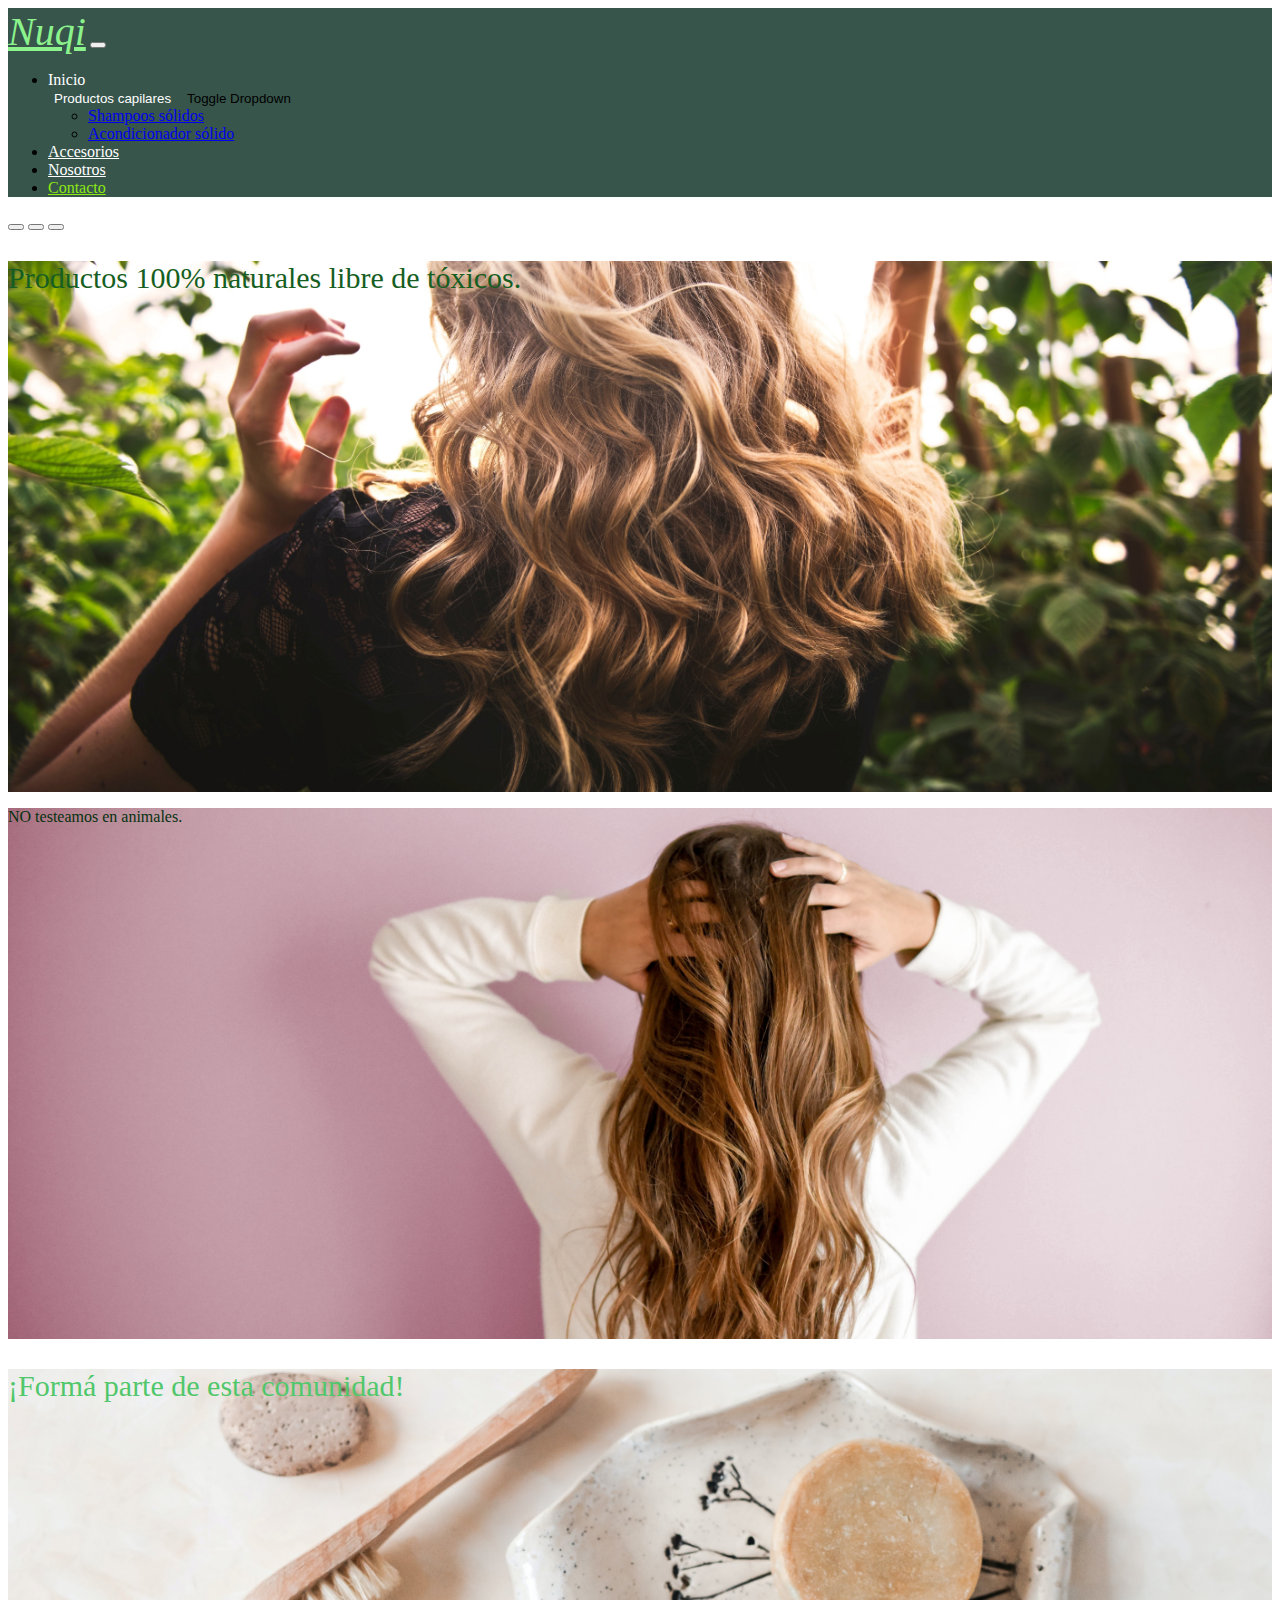
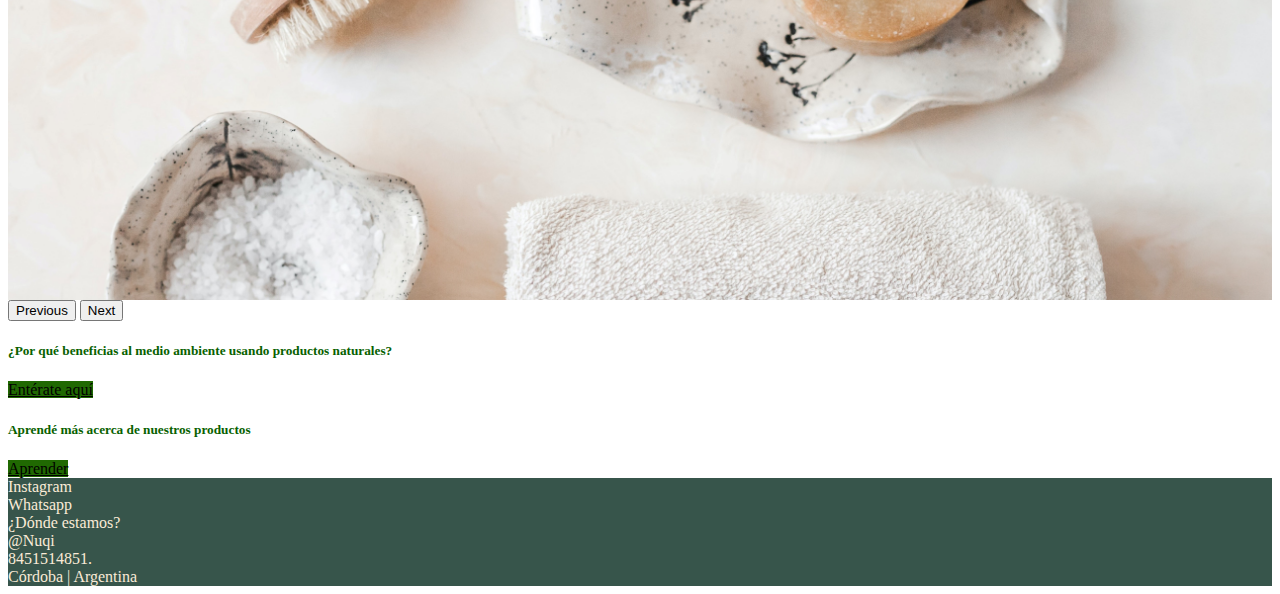
==== index.html @ 4cf6744e "agregue todo" ====
<!DOCTYPE html>
<html lang="es">
  <head>
    <meta name="descripci&oacute;n" content="Tienda de cosmetica natural" />
    <meta
      name="viewport"
      content="width=device-width, initial-scale=1>"
      <meta
      name="description"
      content="Productos y accesiorios capilares naturales"
    />
    <meta
      name="keywords"
      content="Acondicionador sólido, Shampoo sólido, Naturales, Ecológico, Cruelty Free, Biodegradable"
    />
    <meta
      name="description"
      content="NUQI productos capilares surge de la idea de aportar nuestro granito
       de arena al medio ambiente y la sociedad que nos rodea. Al medio ambiente desde
        nuestros productos 100% naturales y biodegradables. A la sociedad desde las donaciones,
         al Banco de Alimentos de Córdoba, de un porcentaje de la compra de los clientes. "
    />

    <!--Styles-->
    <link rel="preconnect" href="https://fonts.gstatic.com" />
    <link
      href="https://fonts.googleapis.com/css2?family=Montserrat:wght@400;500&display=swap"
      srel="stylesheet"
    />
    <title>NUQI</title>
    <link
      href="https://cdn.jsdelivr.net/npm/bootstrap@5.0.1/dist/css/bootstrap.min.css"
      rel="stylesheet"
      integrity="sha384-+0n0xVW2eSR5OomGNYDnhzAbDsOXxcvSN1TPprVMTNDbiYZCxYbOOl7+AMvyTG2x"
      crossorigin="anonymous"
    />
    <script
      src="https://cdn.jsdelivr.net/npm/bootstrap@5.0.1/dist/js/bootstrap.bundle.min.js"
      integrity="sha384-gtEjrD/SeCtmISkJkNUaaKMoLD0//ElJ19smozuHV6z3Iehds+3Ulb9Bn9Plx0x4"
      crossorigin="anonymous"
    ></script>
    <link rel="stylesheet" href="./css/style.css" />
  </head>
  <body>
    <div class="navbar navbar-expand-lg navbar__background--color">
      <div class="container">
        <a href="index.html" class="titulo">Nuqi</a>
        <button
          class="navbar-toggler"
          type="button"
          data-bs-toggle="collapse"
          data-bs-target="#miLista"
        >
          <span class="navbar-toggler-icon"></span>
        </button>
        <div class="collapse navbar-collapse justify-content-end" id="miLista">
          <ul class="navbar-nav nav__items">
            <li class="nav-item">
              <a href="index.html" class="nav__items--item-colorInicio"
                >Inicio</a
              >
            </li>
            <div class="btn-group">
              <button
                type="button"
                class="
                  btn btn-secondary
                  nav__items--item-color
                  navBoton__item--backgroundColor
                "
              >
                Productos capilares
              </button>
              <button
                type="button"
                class="
                  btn btn-secondary
                  dropdown-toggle dropdown-toggle-split
                  navBoton__item--backgroundColor
                "
                data-bs-toggle="dropdown"
                aria-expanded="false"
              >
                <span class="visually-hidden">Toggle Dropdown</span>
              </button>
              <ul class="dropdown-menu">
                <li>
                  <a class="dropdown-item" href="productosCapilares.html"
                    >Shampoos sólidos</a
                  >
                </li>
                <li>
                  <a class="dropdown-item" href="productosCapilares.html"
                    >Acondicionador sólido</a
                  >
                </li>
              </ul>
            </div>
            <li class="nav-item">
              <a href="Accesorios.html" class="nav-link nav__items--item-color"
                >Accesorios</a
              >
            </li>
            <li class="nav-item">
              <a href="nosotros.html" class="nav-link nav__items--item-color"
                >Nosotros</a
              >
            </li>
            <li class="nav-item">
              <a
                href="contacto.html"
                class="nav-link nav__items--item-colorContacto"
                >Contacto</a
              >
            </li>
          </ul>
        </div>
      </div>
    </div>
    <div
      id="carouselExampleCaptions"
      class="carousel slide"
      data-bs-ride="carousel"
    >
      <div class="carousel-indicators">
        <button
          type="button"
          data-bs-target="#carouselExampleCaptions"
          data-bs-slide-to="0"
          class="active"
          aria-current="true"
          aria-label="Slide 1"
        ></button>
        <button
          type="button"
          data-bs-target="#carouselExampleCaptions"
          data-bs-slide-to="1"
          aria-label="Slide 2"
        ></button>
        <button
          type="button"
          data-bs-target="#carouselExampleCaptions"
          data-bs-slide-to="2"
          aria-label="Slide 3"
        ></button>
      </div>
      <div class="carousel-inner">
        <div class="carousel-item active">
          <div class="carousel-caption d-none d-md-block carousel__text--color">
            <p>Productos 100% naturales libre de tóxicos.</p>
          </div>
        </div>
        <div class="carousel-item carousel__item--background-img2">
          <div
            class="carousel-caption d-none d-md-block carousel__text--color2"
          >
            <p>NO testeamos en animales.</p>
          </div>
        </div>
        <div class="carousel-item carousel__item--background-img3">
          <div
            class="carousel-caption d-none d-md-block carousel__text--color3"
          >
            <p>¡Formá parte de esta comunidad!</p>
          </div>
        </div>
      </div>
      <button
        class="carousel-control-prev"
        type="button"
        data-bs-target="#carouselExampleCaptions"
        data-bs-slide="prev"
      >
        <span class="carousel-control-prev-icon" aria-hidden="true"></span>
        <span class="visually-hidden">Previous</span>
      </button>
      <button
        class="carousel-control-next"
        type="button"
        data-bs-target="#carouselExampleCaptions"
        data-bs-slide="next"
      >
        <span class="carousel-control-next-icon" aria-hidden="true"></span>
        <span class="visually-hidden">Next</span>
      </button>
    </div>

    <div class="row">
      <div class="col-sm-6">
        <div class="card card__card--color-text">
          <div class="card-body">
            <h5 class="card-title">
              ¿Por qué beneficias al medio ambiente usando productos naturales?
            </h5>
            <a
              href="#"
              class="btn btn-secondary boton__card--backgroundcolor-text"
              >Entérate aquí</a
            >
          </div>
        </div>
      </div>
      <div class="col-sm-6">
        <div class="card card__card--color-text">
          <div class="card-body">
            <h5 class="card-title">Aprendé más acerca de nuestros productos</h5>
            <a
              href="#"
              class="btn btn-secondary boton__card--backgroundcolor-text"
              >Aprender</a
            >
          </div>
        </div>
      </div>
    </div>

    <footer class="footer__background--color">
      <div class="container">
        <div class="row text-center py-3">
          <div class="col-md-6 fw-light footer__text--color">
            <div>Instagram</div>
            <div>Whatsapp</div>
            <div>¿Dónde estamos?</div>
          </div>
          <div class="col-md-6 fw-light footer__text--color">
            <div>@Nuqi</div>
            <div>8451514851.</div>
            <div>Córdoba | Argentina</div>
          </div>
        </div>
      </div>
    </footer>
    <script
      src="https://code.jquery.com/jquery-3.5.1.slim.min.js"
      integrity="sha384-DfXdz2htPH0lsSSs5nCTpuj/zy4C+OGpamoFVy38MVBnE+IbbVYUew+OrCXaRkfj"
      crossorigin="anonymous"
    ></script>
    <script
      src="https://cdn.jsdelivr.net/npm/popper.js@1.16.0/dist/umd/popper.min.js"
      integrity="sha384-Q6E9RHvbIyZFJoft+2mJbHaEWldlvI9IOYy5n3zV9zzTtmI3UksdQRVvoxMfooAo"
      crossorigin="anonymous"
    ></script>
    <script
      src="https://stackpath.bootstrapcdn.com/bootstrap/4.5.0/js/bootstrap.min.js"
      integrity="sha384-OgVRvuATP1z7JjHLkuOU7Xw704+h835Lr+6QL9UvYjZE3Ipu6Tp75j7Bh/kR0JKI"
      crossorigin="anonymous"
    ></script>
  </body>
</html>
---- css/style.css ----
@charset "UTF-8";
.footer__background--color {
  background-color: #37554b;
}

.footer__text--color {
  color: antiquewhite;
}

.cardImg__nosotros--height {
  height: 400px;
  margin-top: 1%;
}

.cardTitle__text--colorAndStyle {
  font-size: 100%;
  font-style: oblique;
  text-decoration: underline;
  color: #328b32;
  font-weight: 600;
}

/*accesorios*/
.card__accesorios--styles {
  margin-top: 8%;
  margin-left: 30%;
  width: 70%;
}

.card__accesorios--styles2 {
  margin-right: 4%;
  margin-top: 8%;
  width: 70%;
}

.card__accesorios--styles3 {
  margin-right: 4%;
  margin-top: 8%;
  margin-left: 14%;
  width: 70%;
}

.card__title--style {
  font-weight: 600;
  font-size: 110%;
}

.card__text--style {
  font-size: 86%;
}

.card__col--size {
  height: 300px;
  margin-bottom: 5%;
}

.card__img--height {
  height: 162px;
}

.card__img--height2 {
  height: 163px;
}

/*contacto*/
.contactos__formulario--margin {
  margin: 5% 30% 10% 30%;
}

.contactos__contactos--styleText {
  font-size: 200%;
  font-style: oblique;
  color: #345701;
  font-weight: 600;
  margin-left: 8%;
  margin-top: 2%;
}

.contactos__titleLabel--styleText {
  font-weight: 600;
  font-size: 120%;
}

.contactos__boton--style {
  background-color: #37554b;
  border: unset;
  height: 35px;
  padding: 1%;
}

.contacto__btnLimpiar-style {
  background-color: #854a4a;
  color: white;
  padding: 1%;
}

/*productos capilares*/
.cards__card--margin {
  margin-top: 1%;
}

.card__tamaño--style {
  width: 450px;
  padding: 5%;
  margin: 0 0 0 30%;
}

.card__tamaño--style2 {
  width: 450px;
  padding: 5%;
  margin: 0 10% 0 0;
}

.card__title--font {
  font-weight: 800;
  color: #4d6a22;
}

.card__text--font {
  font-weight: 600;
}

/*INICIO*/
.carousel-item {
  background-image: url(/IMG/tim-mossholder-ArQIWcmOlA8-unsplash.jpg);
  background-position: center;
  background-size: cover;
  min-height: 59vh;
}

.carousel__item--background-img2 {
  background-image: url(/IMG/element5-digital-WCPg9ROZbM0-unsplash.jpg);
}

.carousel__item--background-img3 {
  background-image: url(/IMG/diana-akhmetianova-pBBxMUCgwuU-unsplash.jpg);
}

.carousel__text--color {
  color: #165e22;
  font-size: 30px;
}

.carousel__text--color3 {
  color: #51c76b;
  font-size: 30px;
}

.carousel__text--color2 {
  color: #06310f;
}

.titulo {
  color: #8cf38c;
  font-style: oblique;
  font-size: 40px;
  font-weight: 200;
}

.navbar__background--color {
  background-color: #37554b;
}

.nav__items {
  font-size: 100%;
  -webkit-box-align: center;
      -ms-flex-align: center;
          align-items: center;
}

.nav__items .nav__items--item-color {
  color: white;
}

.nav__items .nav__items--item-colorContacto {
  color: #8ce912;
}

.navBoton__item--backgroundColor {
  background-color: #37554b;
  border: unset;
}

.nav__items--item-colorInicio {
  color: white;
  text-decoration: none;
}

.card__card--color-text {
  color: #086100;
}

.boton__card--backgroundcolor-text {
  background-color: #206902;
  color: black;
}
/*# sourceMappingURL=style.css.map */
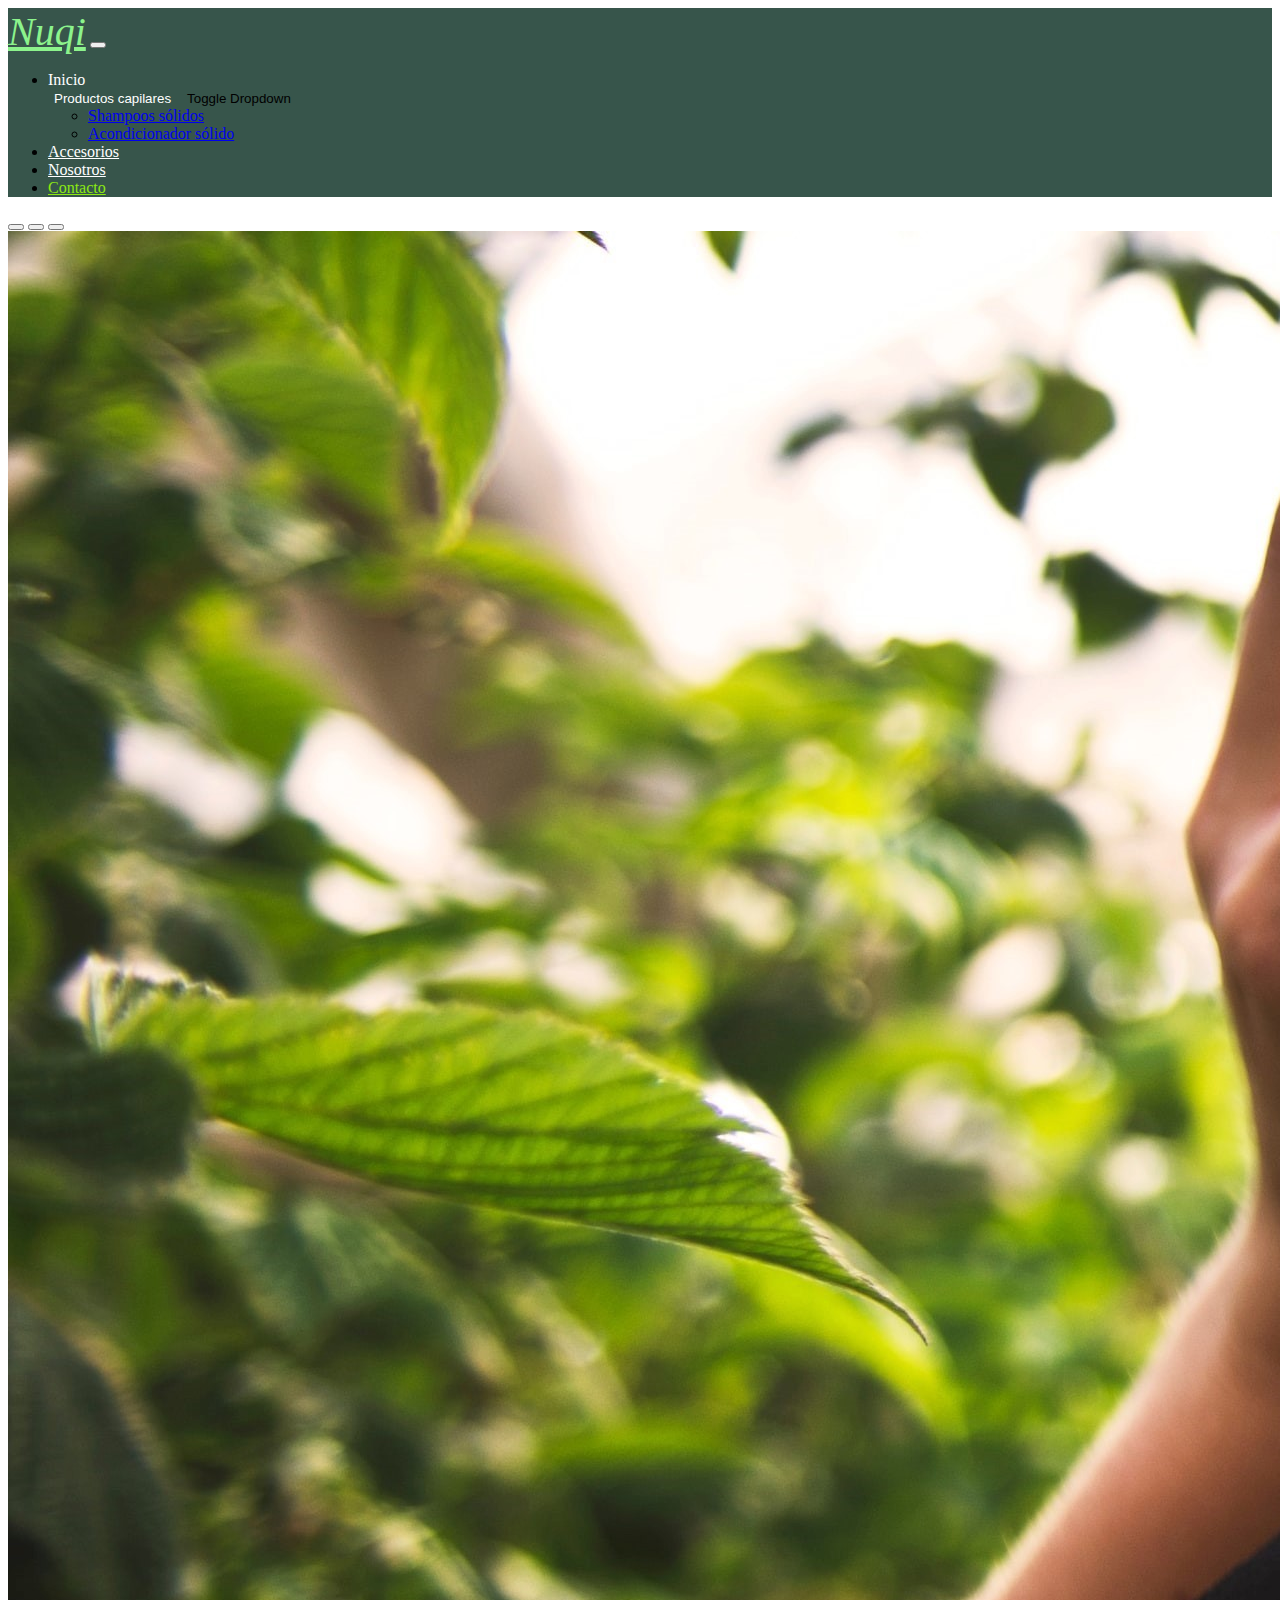
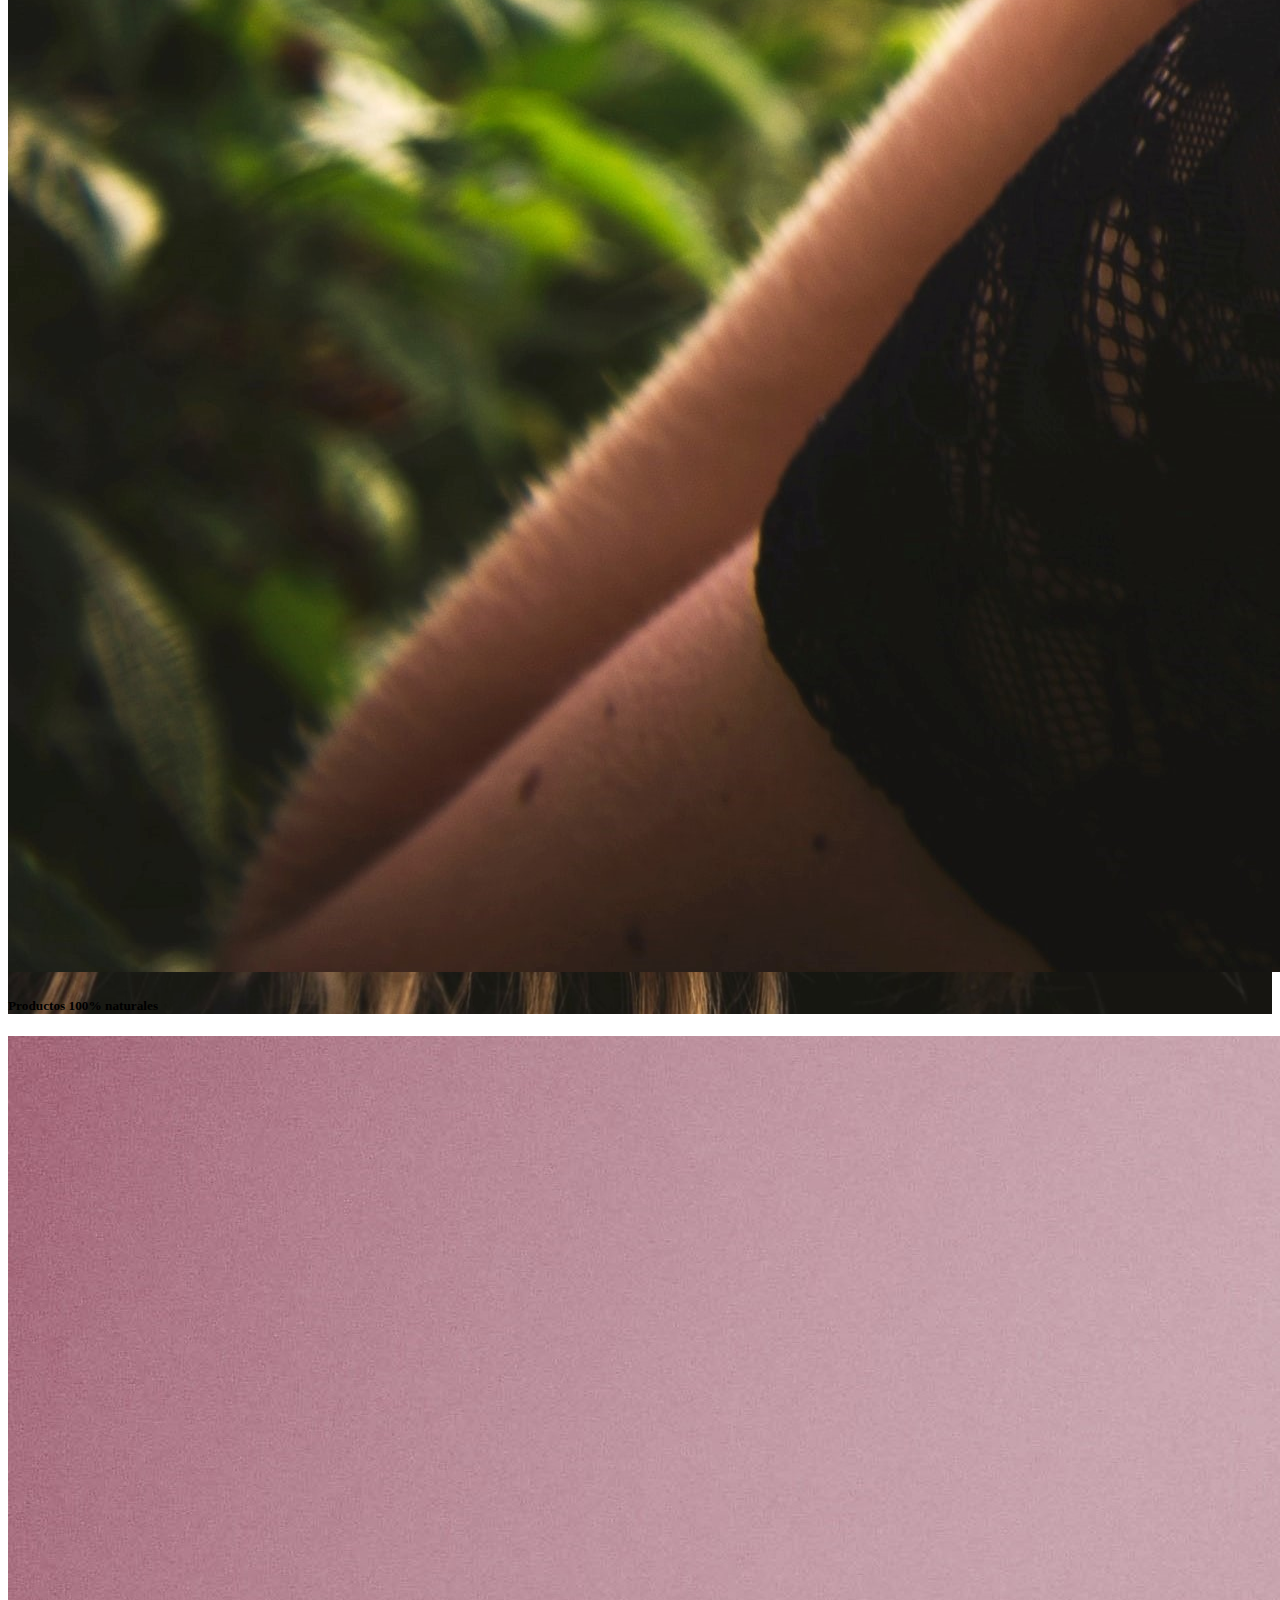
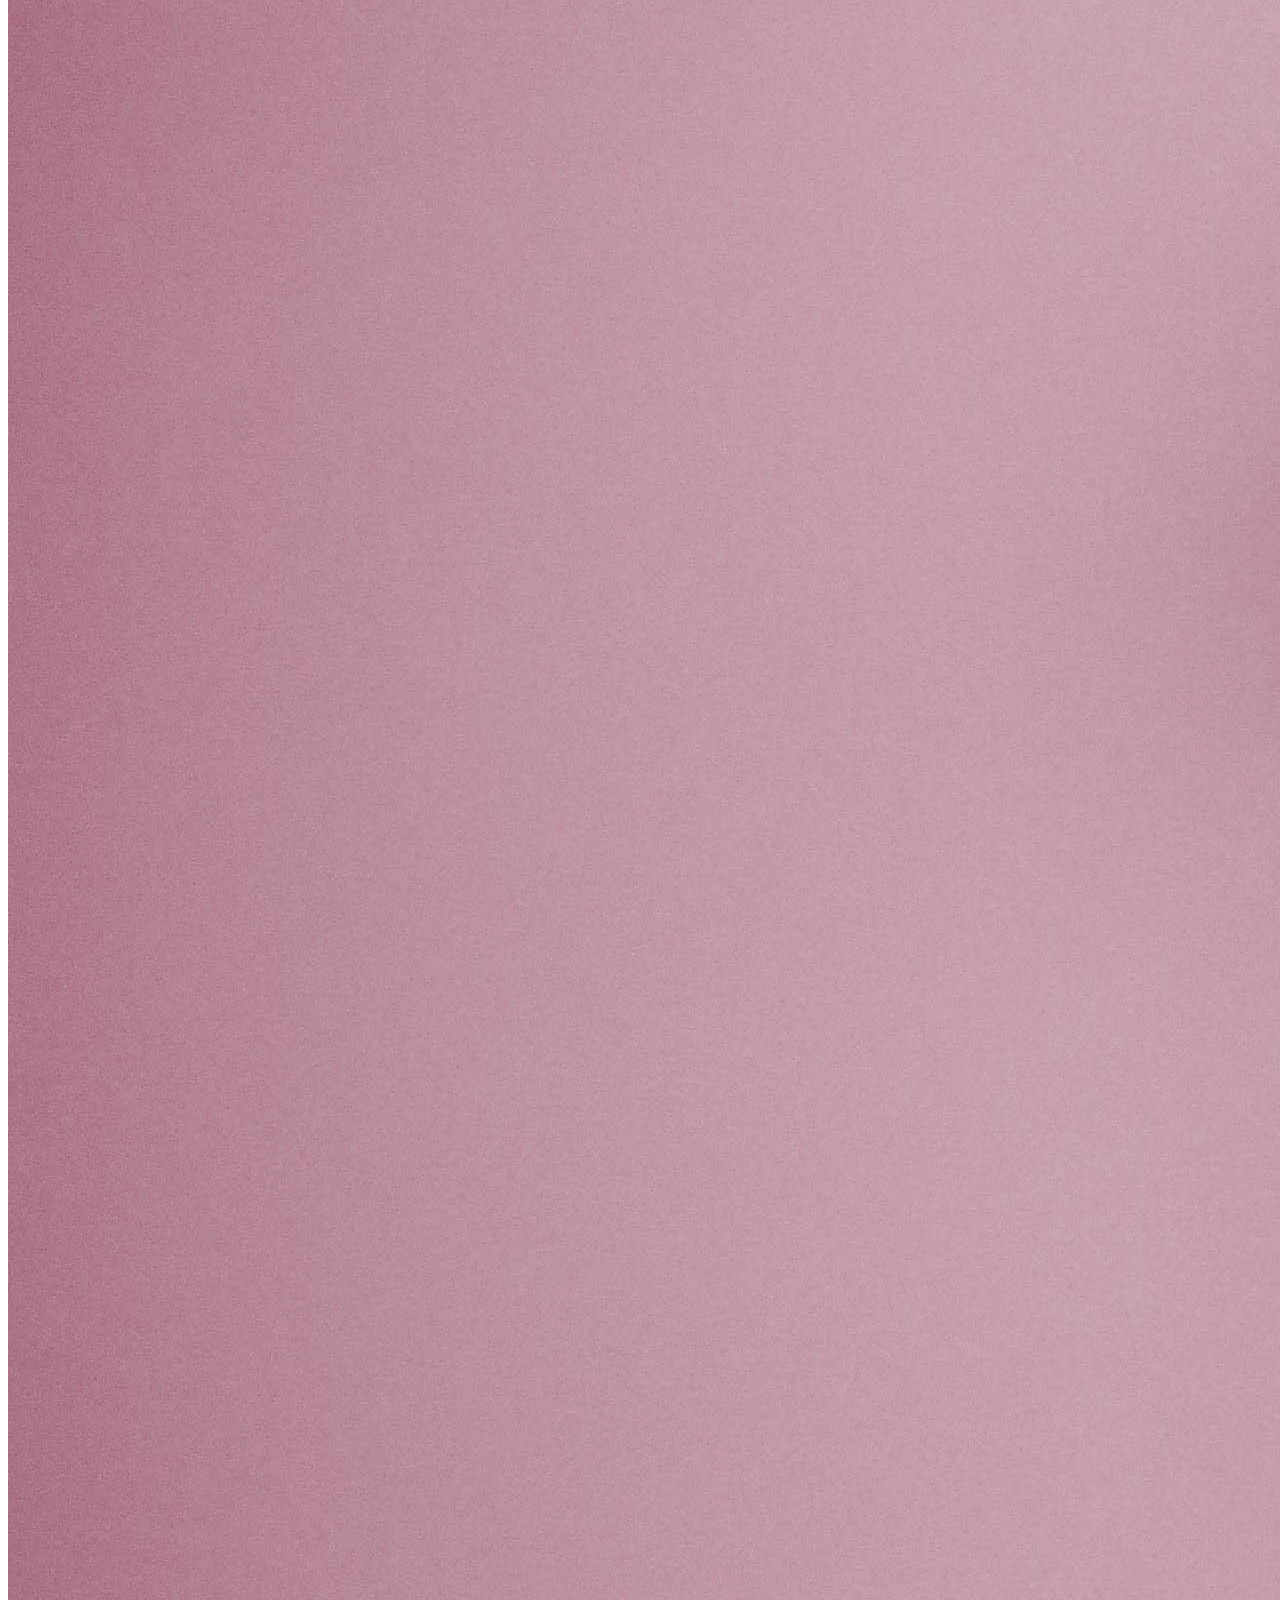
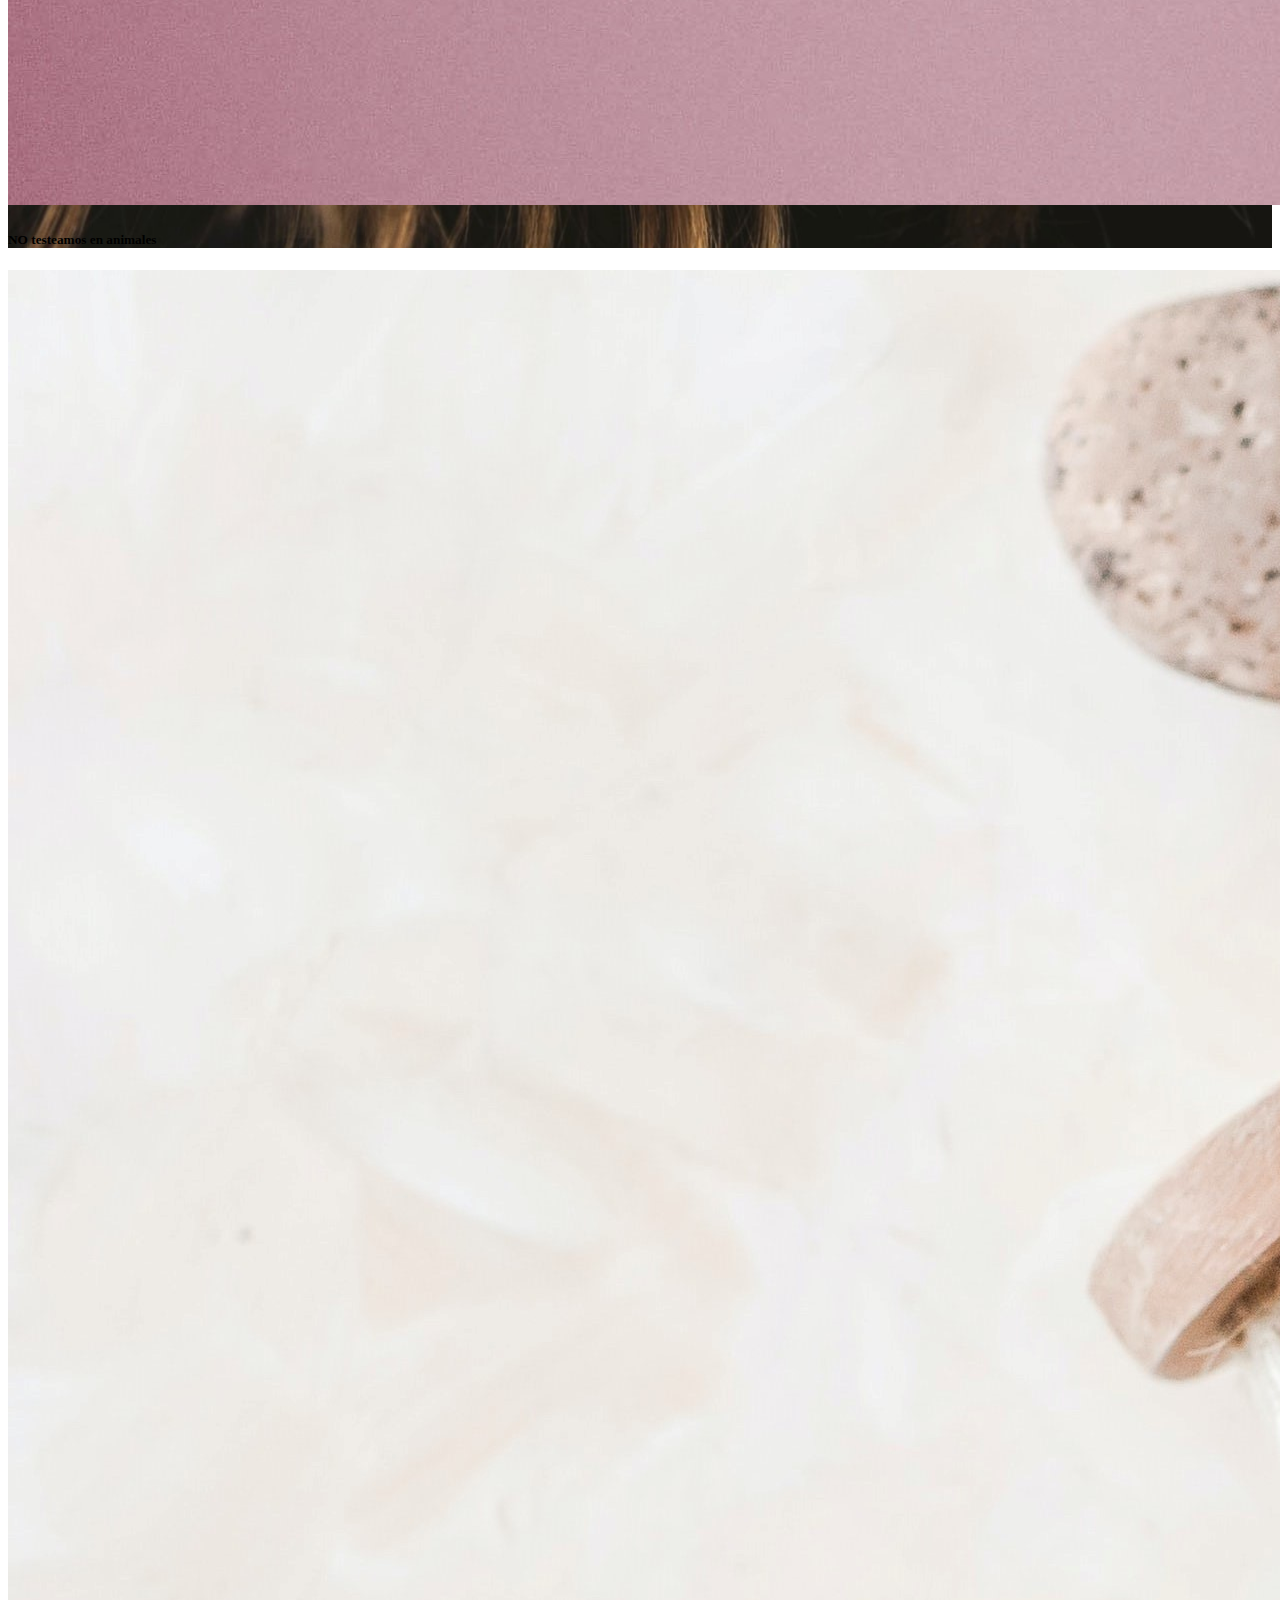
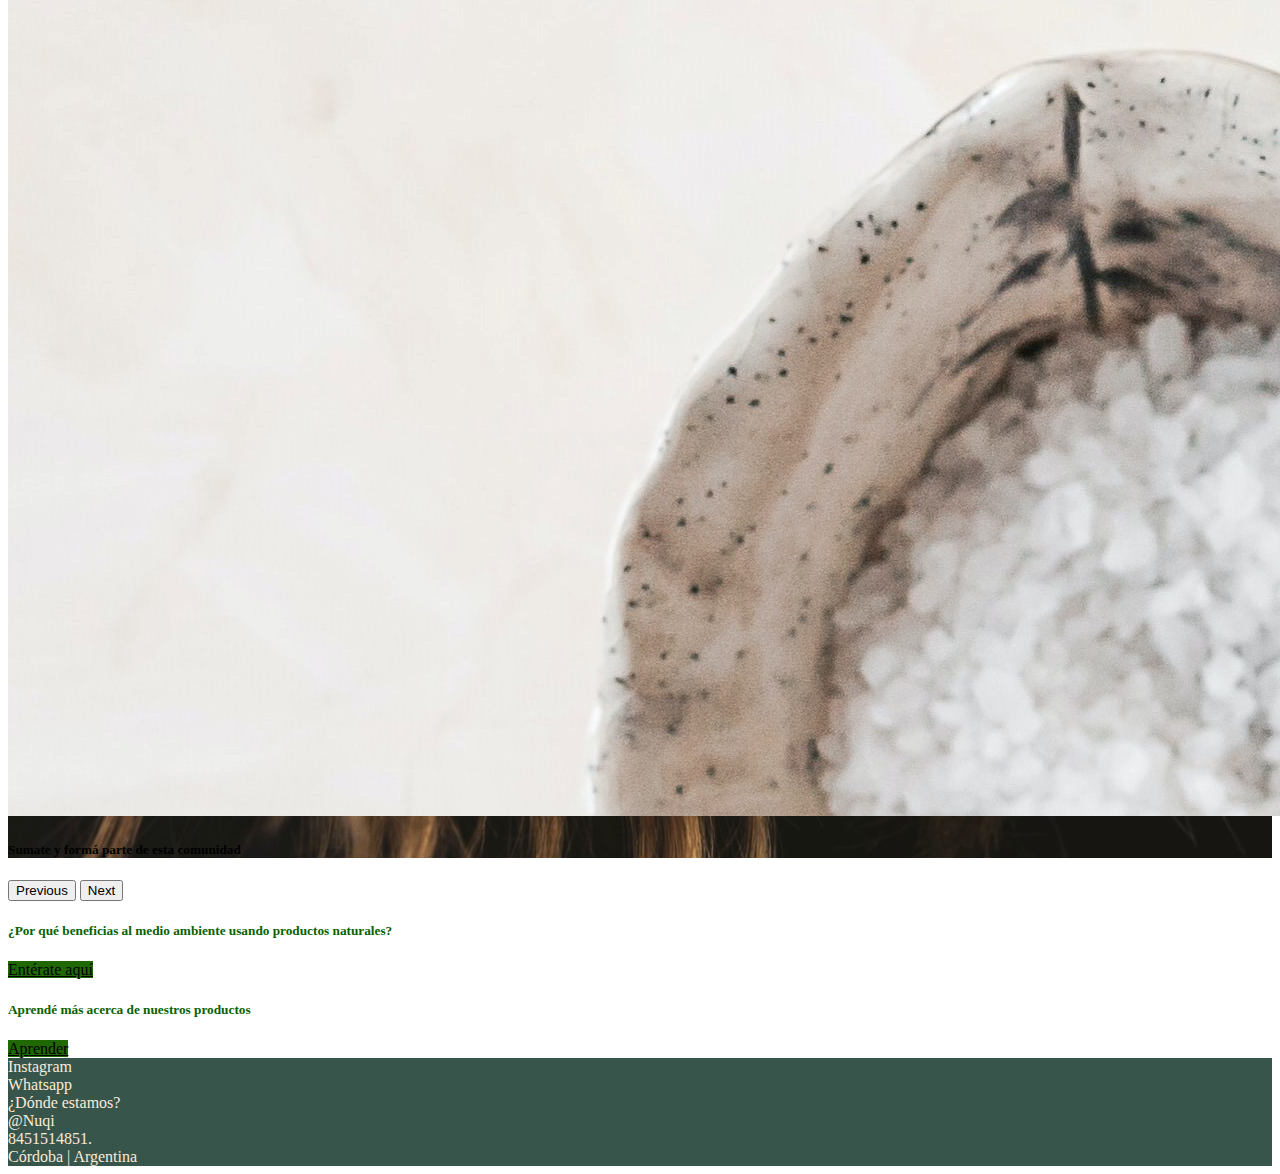
==== commit 3c0768de: "correccion carousel" ====
--- a/index.html
+++ b/index.html
@@ -146,22 +146,33 @@
       </div>
       <div class="carousel-inner">
         <div class="carousel-item active">
-          <div class="carousel-caption d-none d-md-block carousel__text--color">
-            <p>Productos 100% naturales libre de tóxicos.</p>
-          </div>
-        </div>
-        <div class="carousel-item carousel__item--background-img2">
-          <div
-            class="carousel-caption d-none d-md-block carousel__text--color2"
-          >
-            <p>NO testeamos en animales.</p>
-          </div>
-        </div>
-        <div class="carousel-item carousel__item--background-img3">
-          <div
-            class="carousel-caption d-none d-md-block carousel__text--color3"
-          >
-            <p>¡Formá parte de esta comunidad!</p>
+          <img
+            src="./IMG/tim-mossholder-ArQIWcmOlA8-unsplash.jpg"
+            class="d-block w-100"
+            alt="..."
+          />
+          <div class="carousel-caption d-none d-md-block">
+            <h5>Productos 100% naturales</h5>
+          </div>
+        </div>
+        <div class="carousel-item">
+          <img
+            src="./IMG/element5-digital-WCPg9ROZbM0-unsplash.jpg"
+            class="d-block w-100"
+            alt="..."
+          />
+          <div class="carousel-caption d-none d-md-block">
+            <h5>NO testeamos en animales</h5>
+          </div>
+        </div>
+        <div class="carousel-item">
+          <img
+            src="./IMG/diana-akhmetianova-pBBxMUCgwuU-unsplash.jpg"
+            class="d-block w-100"
+            alt="..."
+          />
+          <div class="carousel-caption d-none d-md-block">
+            <h5>Sumate y formá parte de esta comunidad</h5>
           </div>
         </div>
       </div>
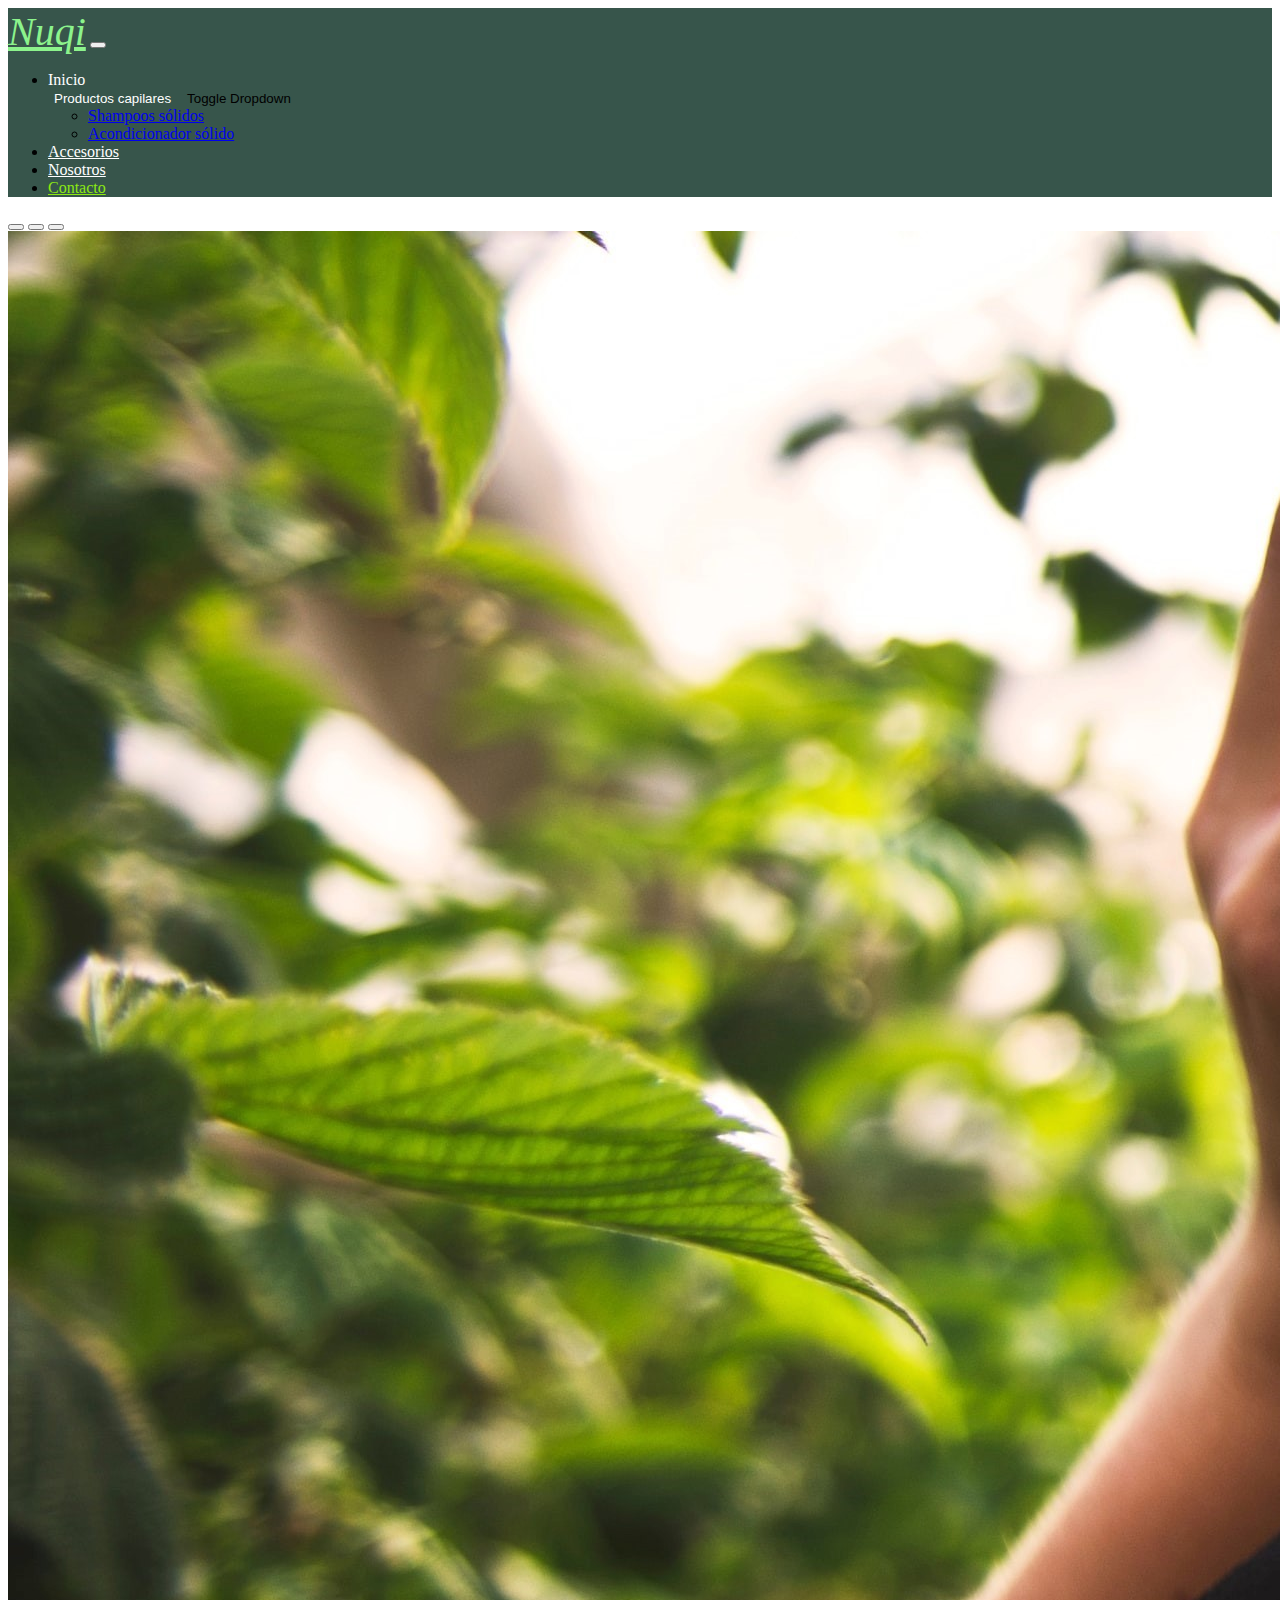
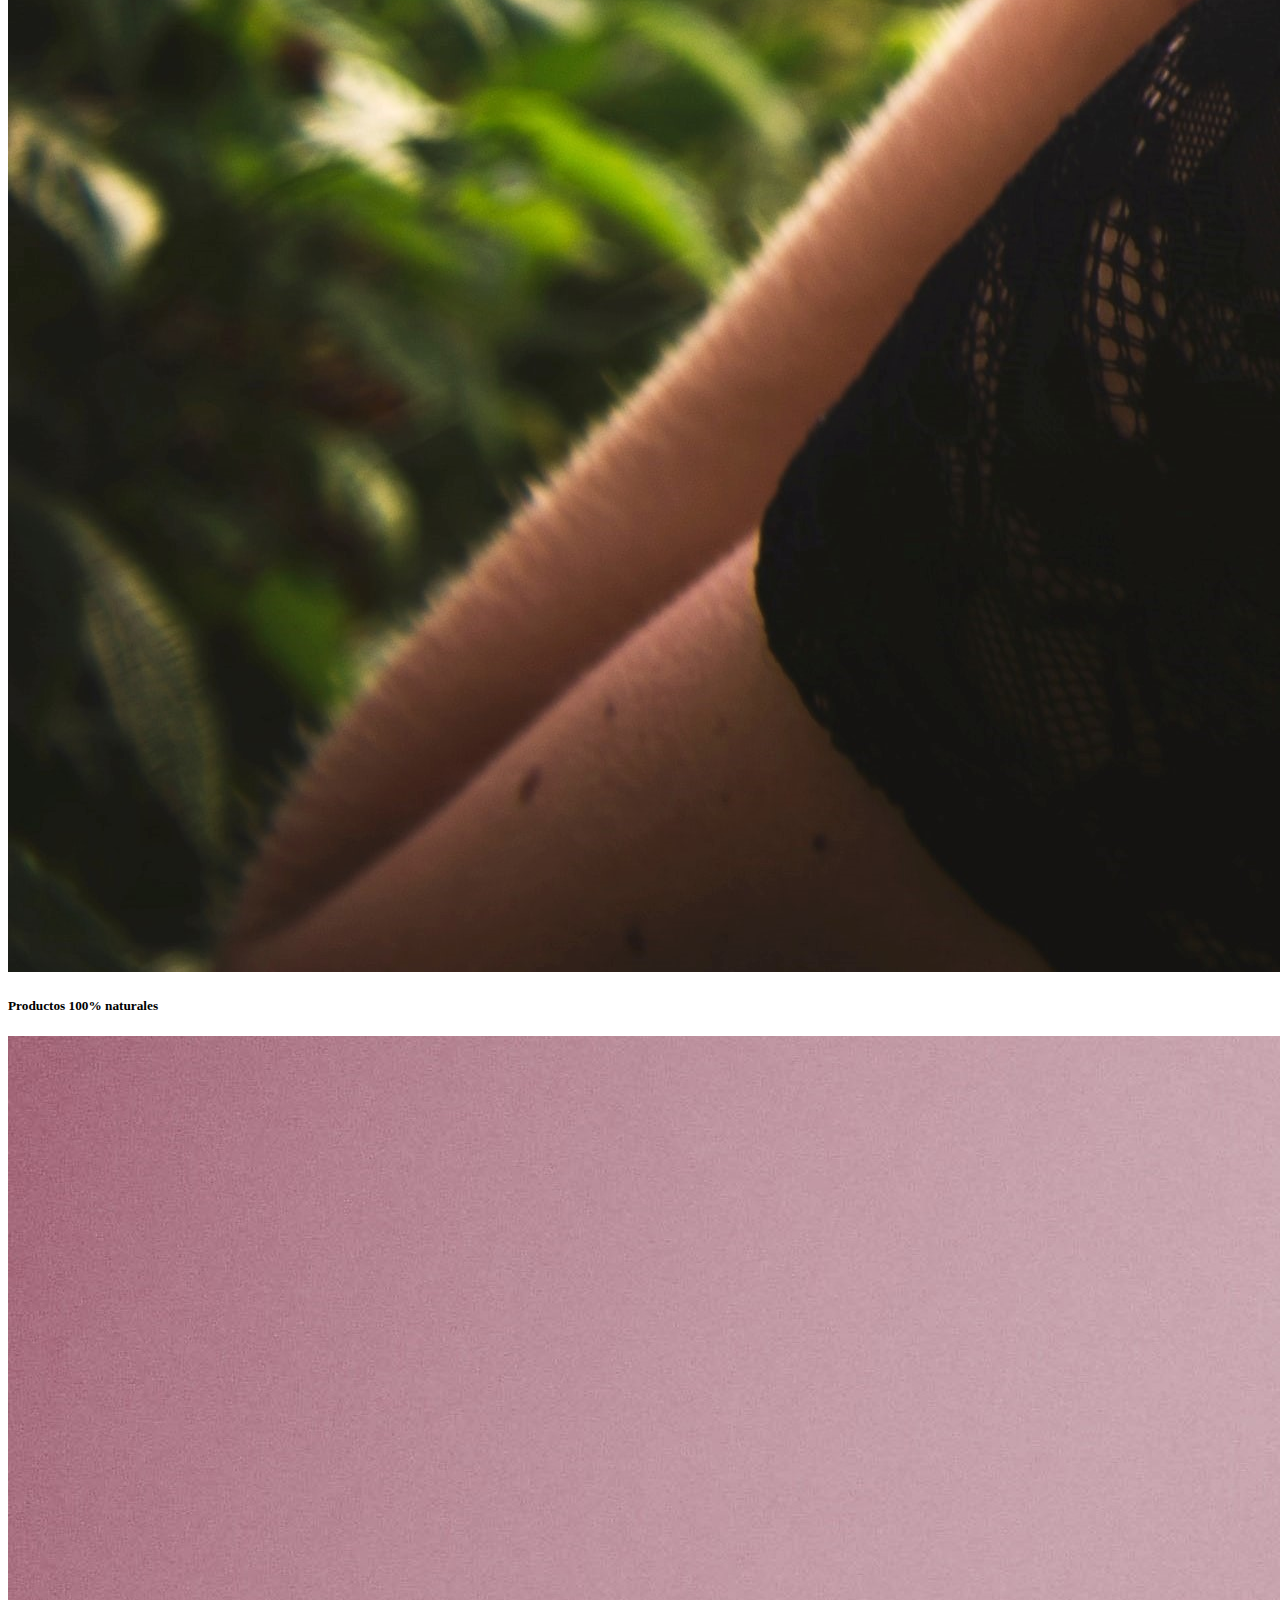
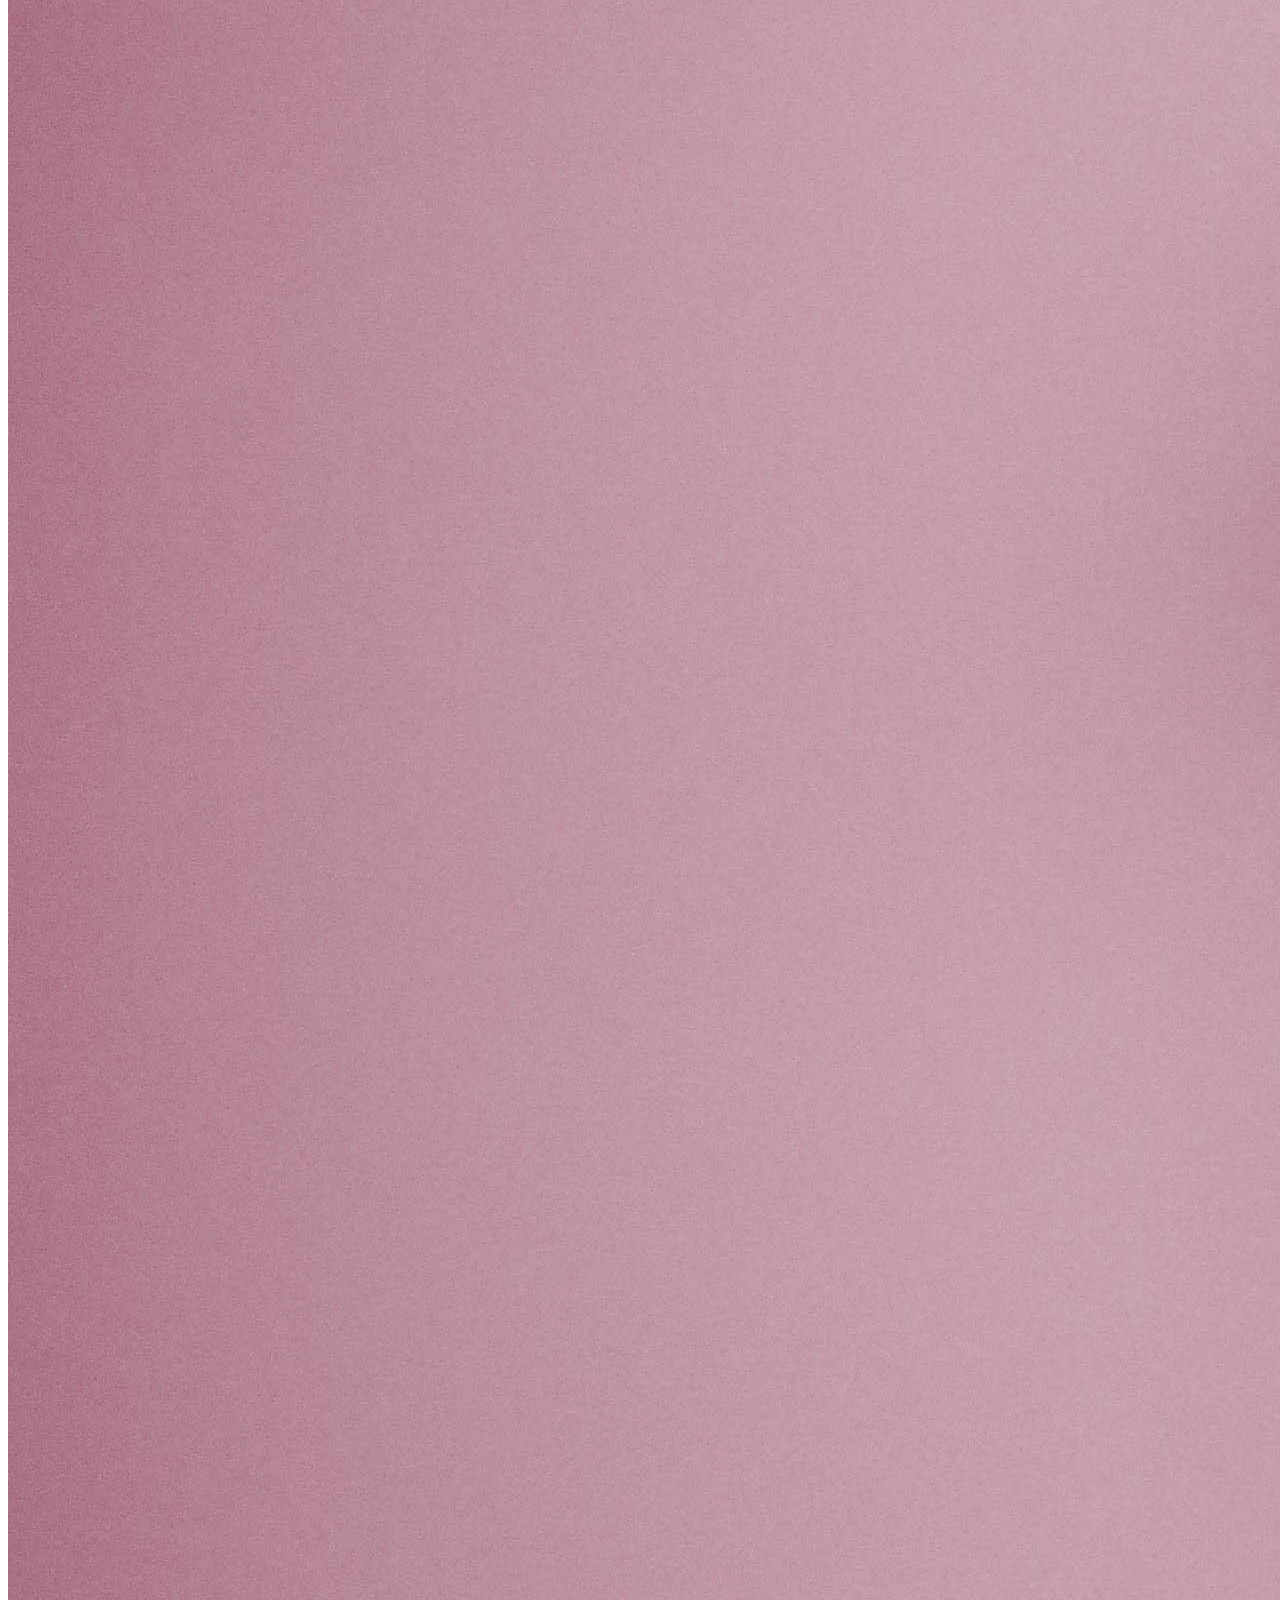
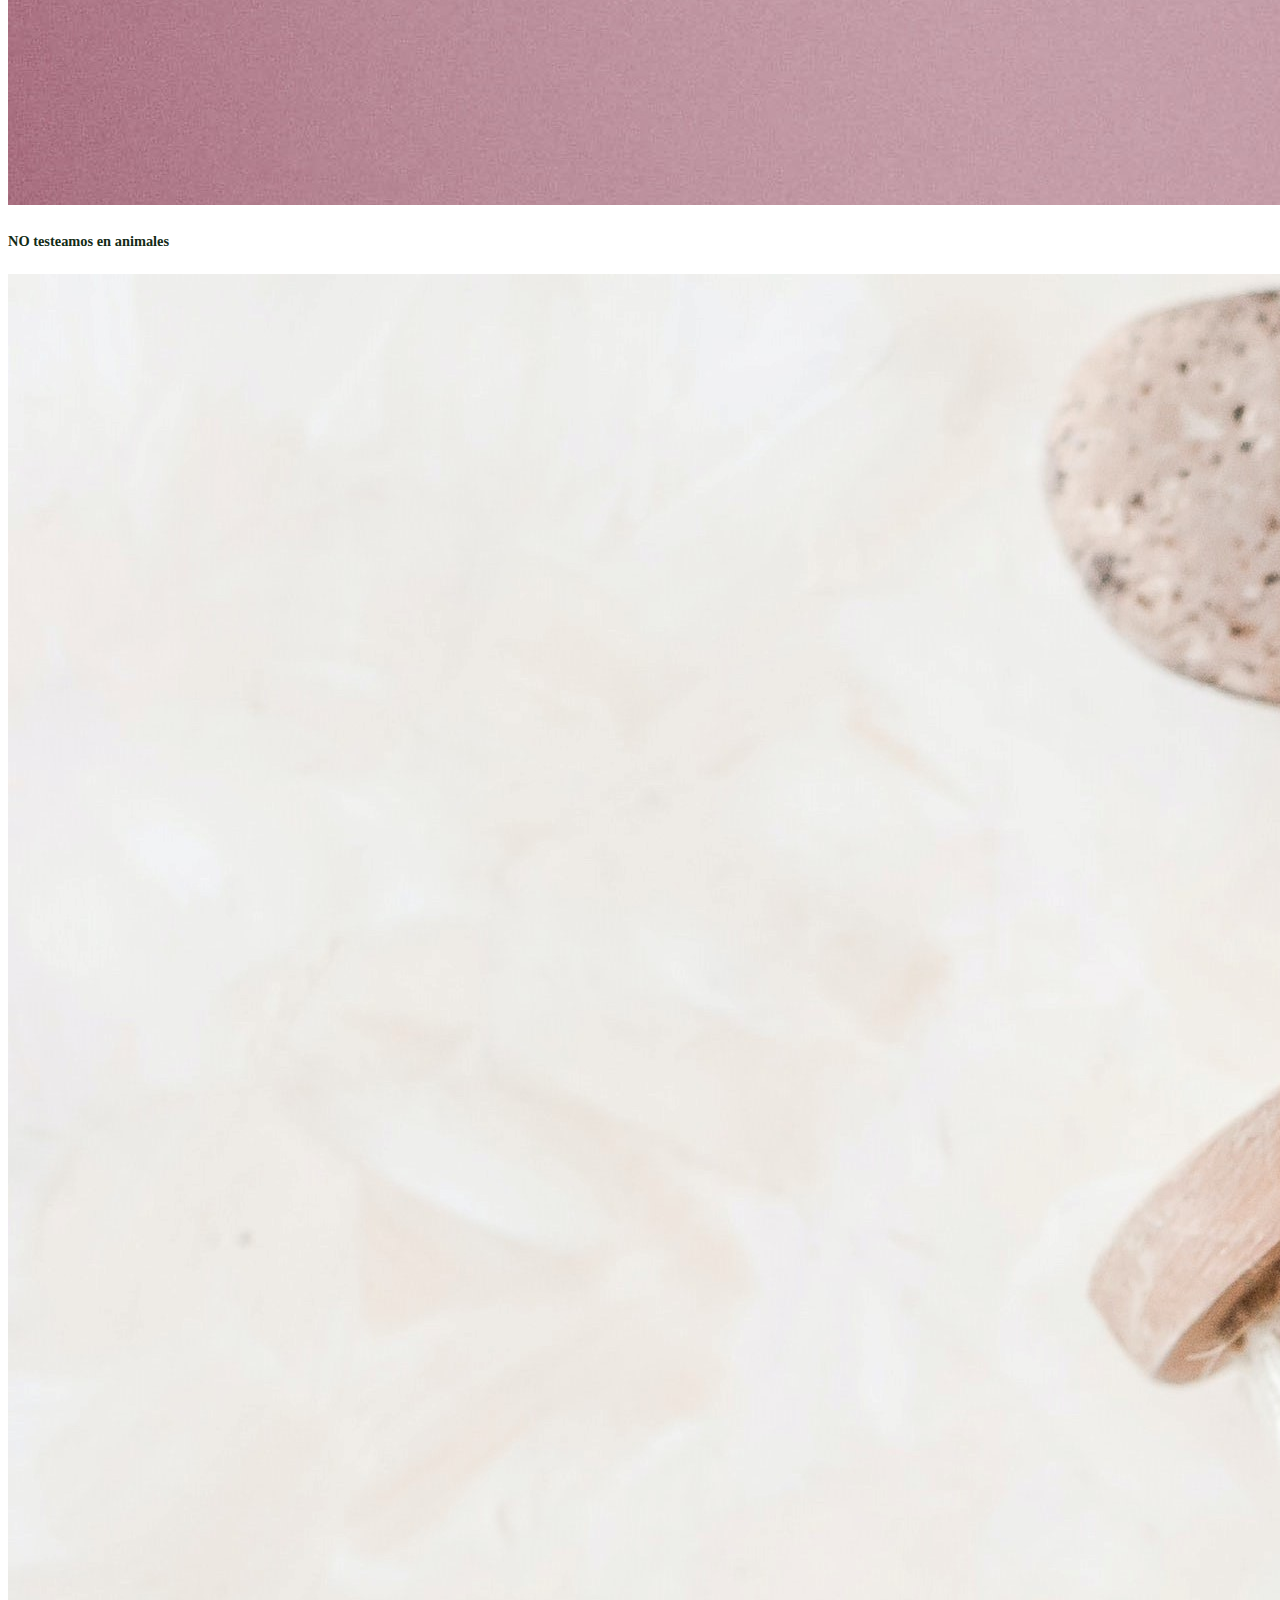
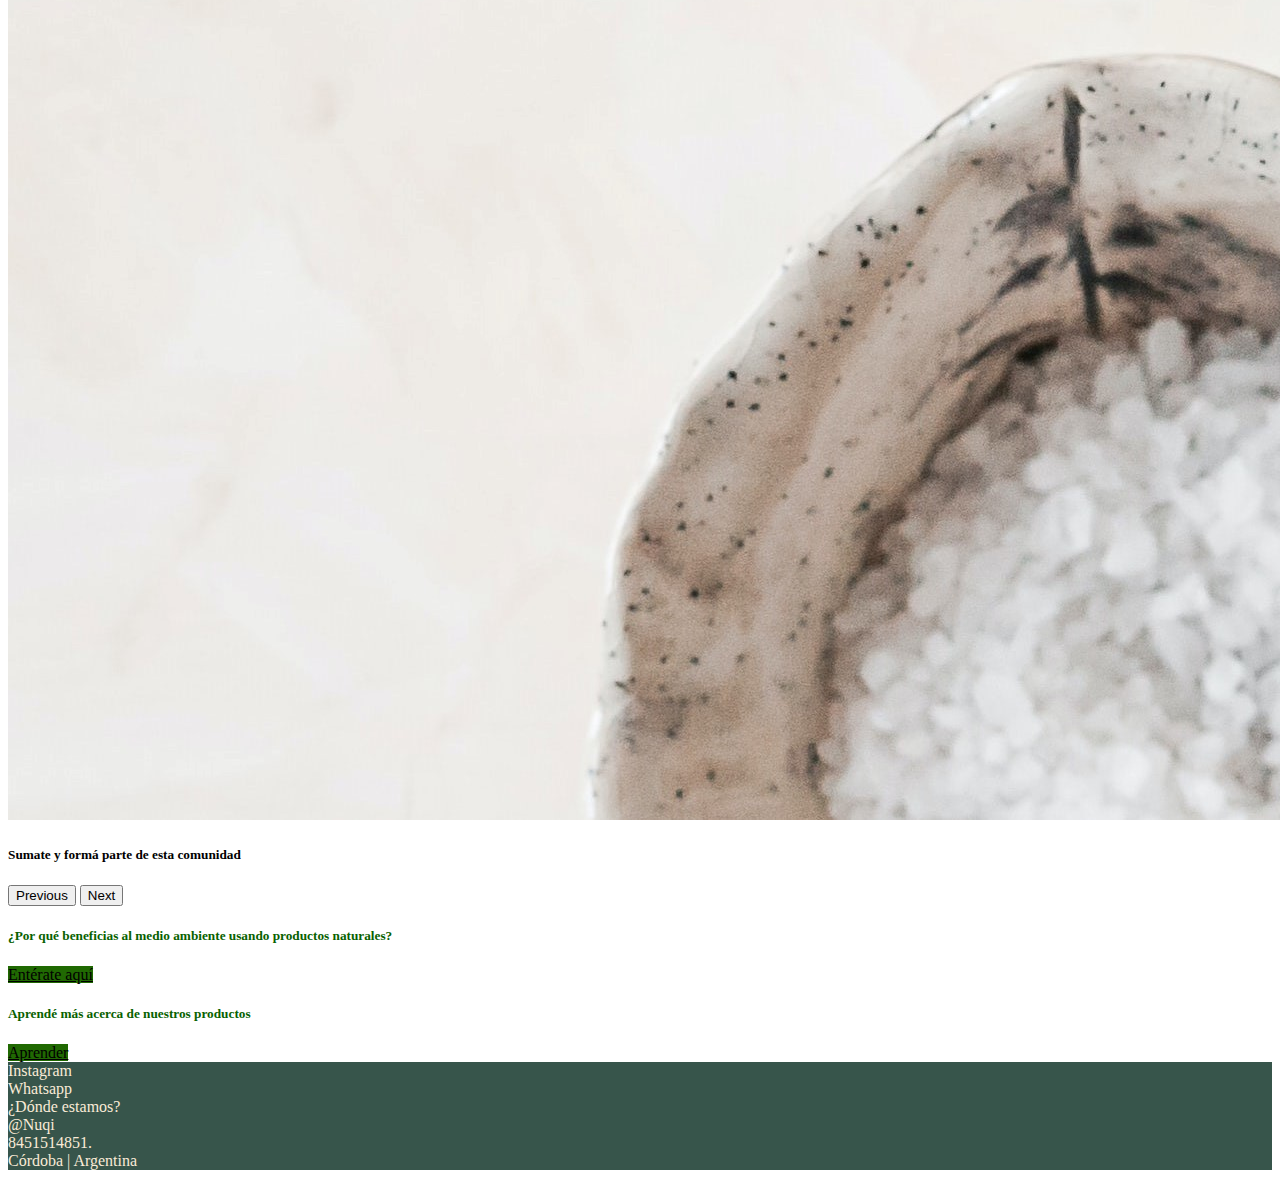
==== commit cbf1e816: "correcciones" ====
--- a/index.html
+++ b/index.html
@@ -148,7 +148,7 @@
         <div class="carousel-item active">
           <img
             src="./IMG/tim-mossholder-ArQIWcmOlA8-unsplash.jpg"
-            class="d-block w-100"
+            class="d-block w-100 img"
             alt="..."
           />
           <div class="carousel-caption d-none d-md-block">
@@ -158,17 +158,17 @@
         <div class="carousel-item">
           <img
             src="./IMG/element5-digital-WCPg9ROZbM0-unsplash.jpg"
-            class="d-block w-100"
+            class="d-block w-100 img"
             alt="..."
           />
           <div class="carousel-caption d-none d-md-block">
-            <h5>NO testeamos en animales</h5>
+            <h5 class="texto">NO testeamos en animales</h5>
           </div>
         </div>
         <div class="carousel-item">
           <img
             src="./IMG/diana-akhmetianova-pBBxMUCgwuU-unsplash.jpg"
-            class="d-block w-100"
+            class="d-block w-100 img"
             alt="..."
           />
           <div class="carousel-caption d-none d-md-block">
--- a/css/style.css
+++ b/css/style.css
@@ -121,35 +121,6 @@
 }
 
 /*INICIO*/
-.carousel-item {
-  background-image: url(/IMG/tim-mossholder-ArQIWcmOlA8-unsplash.jpg);
-  background-position: center;
-  background-size: cover;
-  min-height: 59vh;
-}
-
-.carousel__item--background-img2 {
-  background-image: url(/IMG/element5-digital-WCPg9ROZbM0-unsplash.jpg);
-}
-
-.carousel__item--background-img3 {
-  background-image: url(/IMG/diana-akhmetianova-pBBxMUCgwuU-unsplash.jpg);
-}
-
-.carousel__text--color {
-  color: #165e22;
-  font-size: 30px;
-}
-
-.carousel__text--color3 {
-  color: #51c76b;
-  font-size: 30px;
-}
-
-.carousel__text--color2 {
-  color: #06310f;
-}
-
 .titulo {
   color: #8cf38c;
   font-style: oblique;
@@ -194,4 +165,33 @@
   background-color: #206902;
   color: black;
 }
+
+@media (max-width: 1300px) {
+  .texto {
+    color: #132b15;
+    font-size: 90%;
+  }
+}
+
+@media (max-width: 768px) {
+  .texto {
+    color: #132b15;
+    font-size: 90%;
+  }
+}
+
+@media (max-width: 480px) {
+  .navbar-nav {
+    -webkit-box-orient: vertical;
+    -webkit-box-direction: normal;
+        -ms-flex-direction: column;
+            flex-direction: column;
+  }
+  .titulo {
+    text-align: center;
+  }
+  .texto {
+    font-size: 50%;
+  }
+}
 /*# sourceMappingURL=style.css.map */